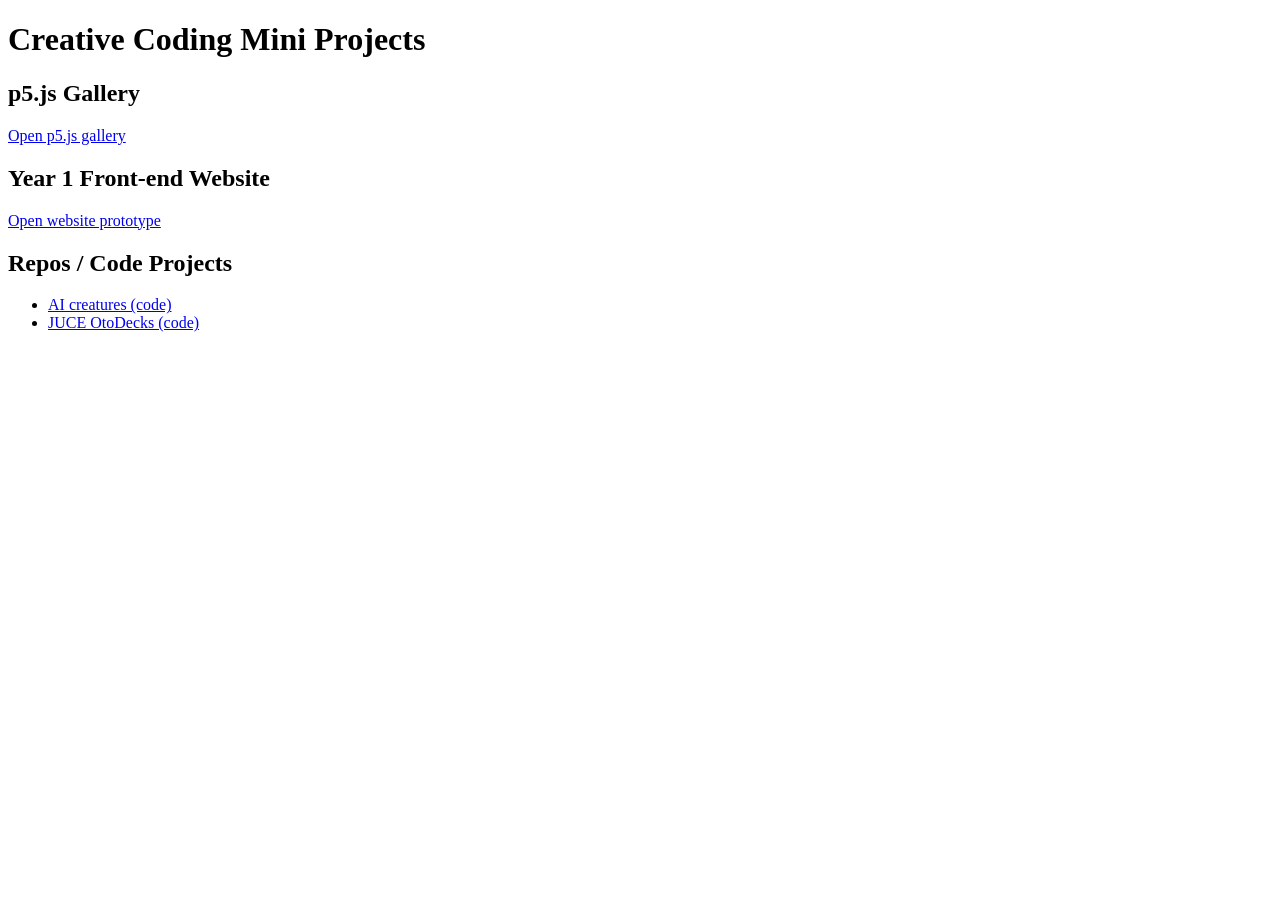
==== index.html @ fa253d92 "Create index.html" ====
<!doctype html>
<html lang="en">
  <head>
    <meta charset="utf-8" />
    <meta name="viewport" content="width=device-width, initial-scale=1" />
    <title>Creative Coding Mini Projects</title>
  </head>
  <body>
    <h1>Creative Coding Mini Projects</h1>

    <h2>p5.js Gallery</h2>
    <p>
      <a href="./p5.js-gallery/">Open p5.js gallery</a>
    </p>

    <h2>Year 1 Front-end Website</h2>
    <p>
      <a href="./interactive-website-prototype/index.html"
        >Open website prototype</a
      >
    </p>

    <h2>Repos / Code Projects</h2>
    <ul>
      <li><a href="./AI-creatures/">AI creatures (code)</a></li>
      <li><a href="./JUCE-OtoDecks/">JUCE OtoDecks (code)</a></li>
    </ul>
  </body>
</html>
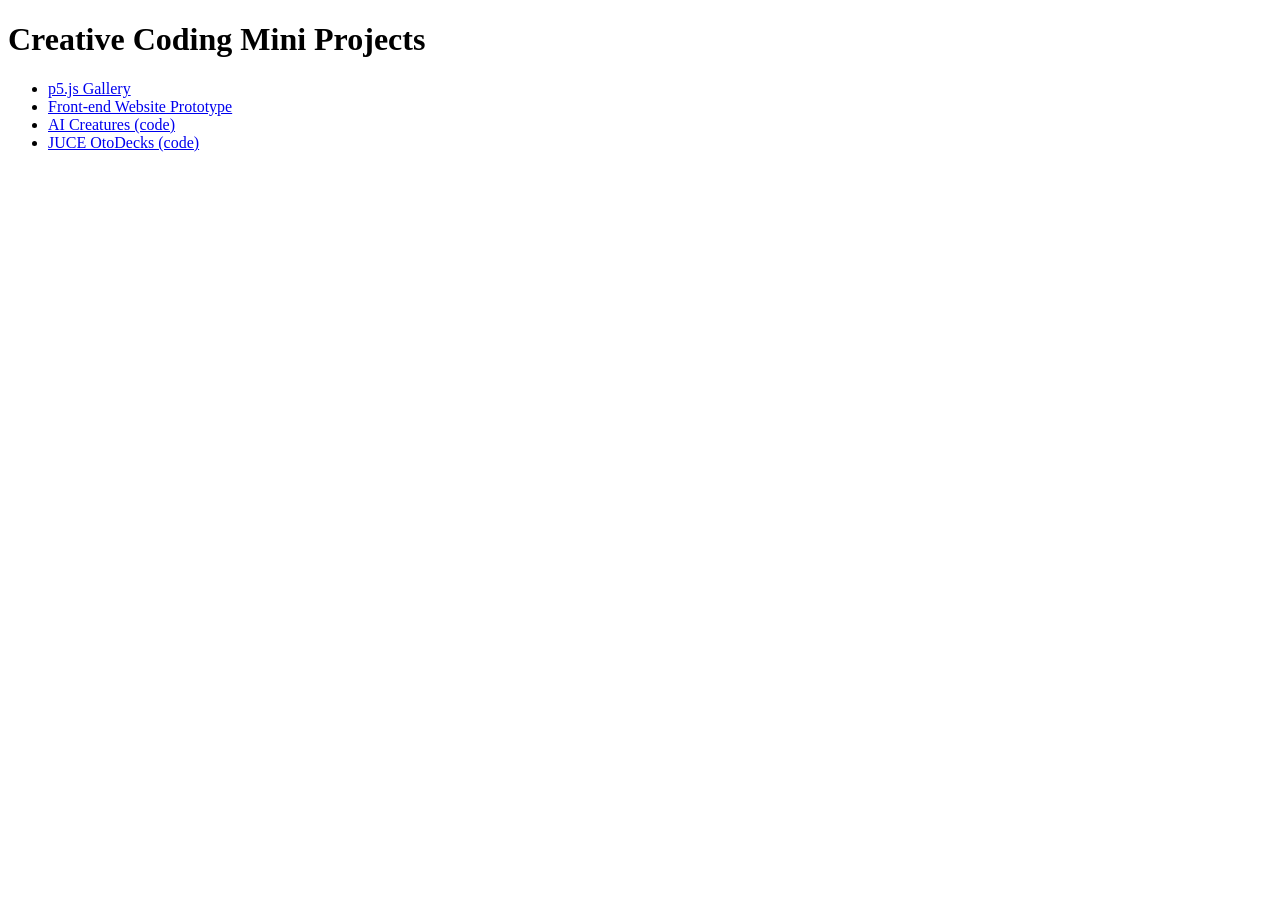
==== commit 79b46ff8: "Update index.html" ====
--- a/index.html
+++ b/index.html
@@ -8,22 +8,23 @@
   <body>
     <h1>Creative Coding Mini Projects</h1>
 
-    <h2>p5.js Gallery</h2>
-    <p>
-      <a href="./p5.js-gallery/">Open p5.js gallery</a>
-    </p>
-
-    <h2>Year 1 Front-end Website</h2>
-    <p>
-      <a href="./interactive-website-prototype/index.html"
-        >Open website prototype</a
-      >
-    </p>
-
-    <h2>Repos / Code Projects</h2>
-    <ul>
-      <li><a href="./AI-creatures/">AI creatures (code)</a></li>
-      <li><a href="./JUCE-OtoDecks/">JUCE OtoDecks (code)</a></li>
-    </ul>
+<ul>
+  <li><a href="./p5.js-gallery/">p5.js Gallery</a></li>
+  <li>
+    <a href="./interactive-website-prototype/index.html"
+      >Front-end Website Prototype</a
+    >
+  </li>
+  <li>
+    <a href="https://github.com/everx17/creative-coding-mini-projects/tree/main/AI-creatures"
+      >AI Creatures (code)</a
+    >
+  </li>
+  <li>
+    <a href="https://github.com/everx17/creative-coding-mini-projects/tree/main/JUCE-OtoDecks"
+      >JUCE OtoDecks (code)</a
+    >
+  </li>
+</ul>
   </body>
 </html>
